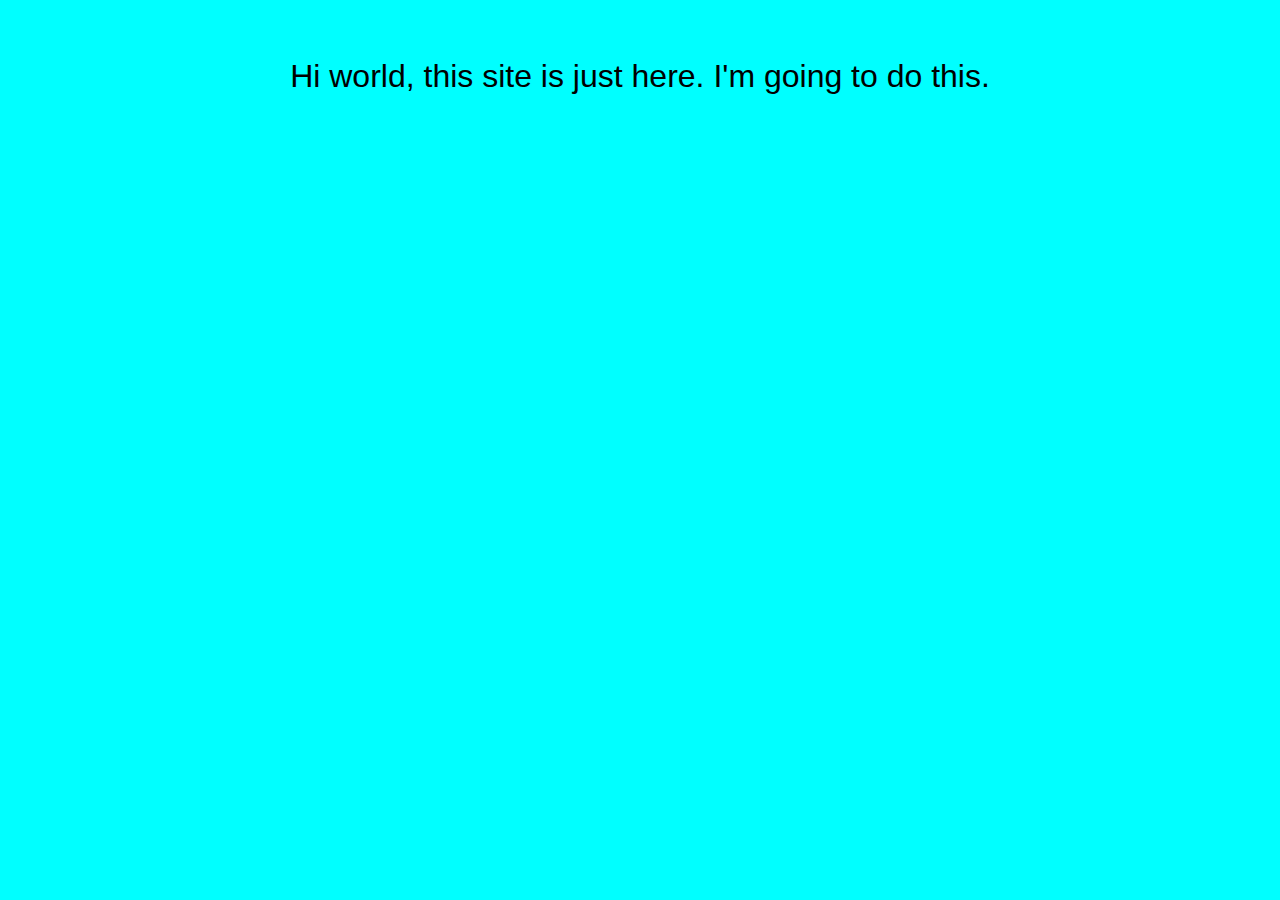
==== index.html @ a1d18eee "Add files via upload" ====
<!DOCTYPE html>
<html lang="en">
<head>
    <meta charset="UTF-8">
    <meta name="viewport" content="width=device-width, initial-scale=1.0">
    <title>Document</title>
    <style>
        body {
            font-family: Impact, Haettenschweiler, 'Arial Narrow Bold', sans-serif;
            font-size: 32px;
            text-align: center;
            padding-top: 50px;
            background-color: aqua;
        }
    </style>
</head>
<body>
    Hi world, this site is just here. I'm going to do this.
</body>
</html>
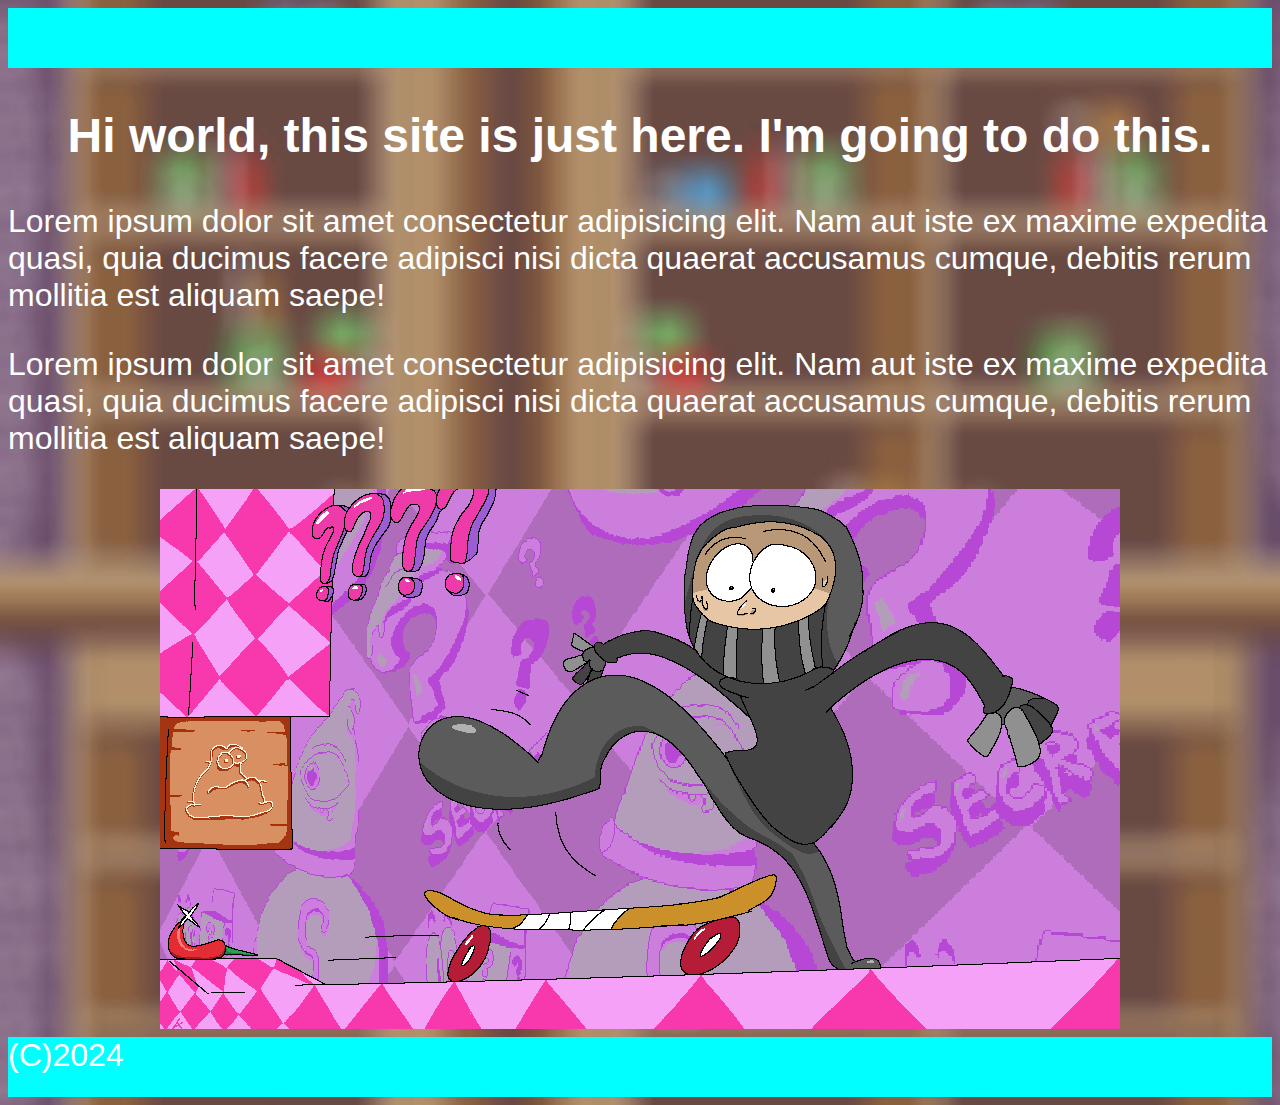
==== commit f94fe0d4: "Add files via upload" ====
--- a/index.html
+++ b/index.html
@@ -1,20 +1,55 @@
 <!DOCTYPE html>
-<html lang="en">
+<html lang="ru">
 <head>
     <meta charset="UTF-8">
     <meta name="viewport" content="width=device-width, initial-scale=1.0">
     <title>Document</title>
     <style>
         body {
-            font-family: Impact, Haettenschweiler, 'Arial Narrow Bold', sans-serif;
+            font-family: 'Comic Sans MS', Haettenschweiler, 'Arial Narrow Bold', sans-serif;
             font-size: 32px;
+            color: white;
+            background-color: rgb(255, 191, 0);
+            background-image: url(img/Bg_medievallibrairy1.png);
+            background-size: cover;
+        }
+        img:hover {
+            outline: 10px solid red;
+        }
+        h2{
             text-align: center;
-            padding-top: 50px;
+        }
+        header, footer {
+            height: 60px;
             background-color: aqua;
-        }
+        } 
     </style>
 </head>
 <body>
-    Hi world, this site is just here. I'm going to do this.
+<header>
+
+</header>
+<main>
+    <h2>
+        Hi world, this site is just here. I'm going to do this.
+    </h2>
+
+    <p>
+        Lorem ipsum dolor sit amet consectetur adipisicing elit. Nam aut iste ex maxime expedita quasi, quia ducimus facere adipisci nisi dicta quaerat accusamus cumque, debitis rerum mollitia est aliquam saepe!
+    </p>
+    <p>
+        Lorem ipsum dolor sit amet consectetur adipisicing elit. Nam aut iste ex maxime expedita quasi, quia ducimus facere adipisci nisi dicta quaerat accusamus cumque, debitis rerum mollitia est aliquam saepe!
+    </p>
+    <center>
+        <img src="img/Me-and-Level.png" alt="picture">
+    </center>
+    
+</main>
+<footer>(C)2024</footer>
+
+
+
+
+        
 </body>
 </html>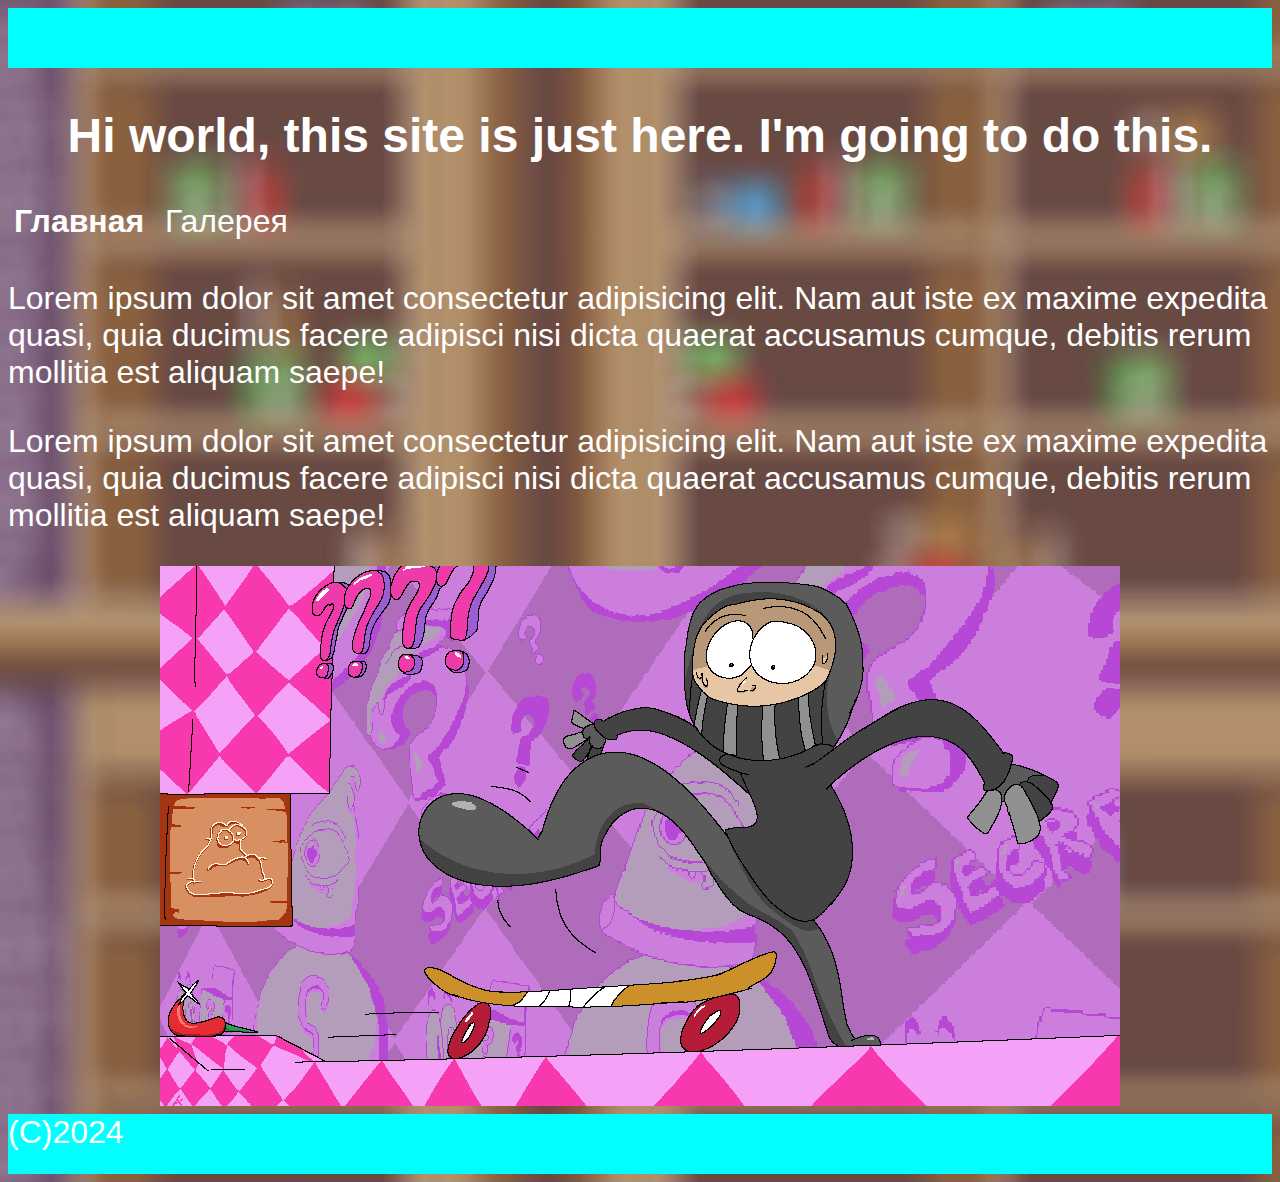
==== commit da82713c: "Add files via upload" ====
--- a/index.html
+++ b/index.html
@@ -4,26 +4,7 @@
     <meta charset="UTF-8">
     <meta name="viewport" content="width=device-width, initial-scale=1.0">
     <title>Document</title>
-    <style>
-        body {
-            font-family: 'Comic Sans MS', Haettenschweiler, 'Arial Narrow Bold', sans-serif;
-            font-size: 32px;
-            color: white;
-            background-color: rgb(255, 191, 0);
-            background-image: url(img/Bg_medievallibrairy1.png);
-            background-size: cover;
-        }
-        img:hover {
-            outline: 10px solid red;
-        }
-        h2{
-            text-align: center;
-        }
-        header, footer {
-            height: 60px;
-            background-color: aqua;
-        } 
-    </style>
+    <link rel="stylesheet" href="style.css">
 </head>
 <body>
 <header>
@@ -34,6 +15,11 @@
         Hi world, this site is just here. I'm going to do this.
     </h2>
 
+    <nav>
+        <a href="index.html"><b>Главная</b></a>
+        <a href="gallery.html">Галерея</a>
+    </nav>
+
     <p>
         Lorem ipsum dolor sit amet consectetur adipisicing elit. Nam aut iste ex maxime expedita quasi, quia ducimus facere adipisci nisi dicta quaerat accusamus cumque, debitis rerum mollitia est aliquam saepe!
     </p>
@@ -41,7 +27,7 @@
         Lorem ipsum dolor sit amet consectetur adipisicing elit. Nam aut iste ex maxime expedita quasi, quia ducimus facere adipisci nisi dicta quaerat accusamus cumque, debitis rerum mollitia est aliquam saepe!
     </p>
     <center>
-        <img src="img/Me-and-Level.png" alt="picture">
+        <a href="img/Me-and-Level.png"><img src="img/Me-and-Level.png" alt="picture"></a>    
     </center>
     
 </main>
--- a/style.css
+++ b/style.css
@@ -0,0 +1,33 @@
+body {
+    font-family: 'Comic Sans MS', Haettenschweiler, 'Arial Narrow Bold', sans-serif;
+    font-size: 32px;
+    color: white;
+    background-color: rgb(255, 191, 0);
+    background-image: url(img/Bg_medievallibrairy1.png);
+    background-size: cover;
+}
+img:hover {
+    outline: 10px solid red;
+}
+h2{
+    text-align: center;
+}
+header, footer {
+    height: 60px;
+    background-color: aqua;
+} 
+
+a {
+    color: white;
+    text-decoration: none;
+    padding: 6px;
+    border-radius: 10px;
+    
+}
+nav a:hover {
+    background-color: lime;
+}
+
+nav {
+    margin-bottom: 40px;
+}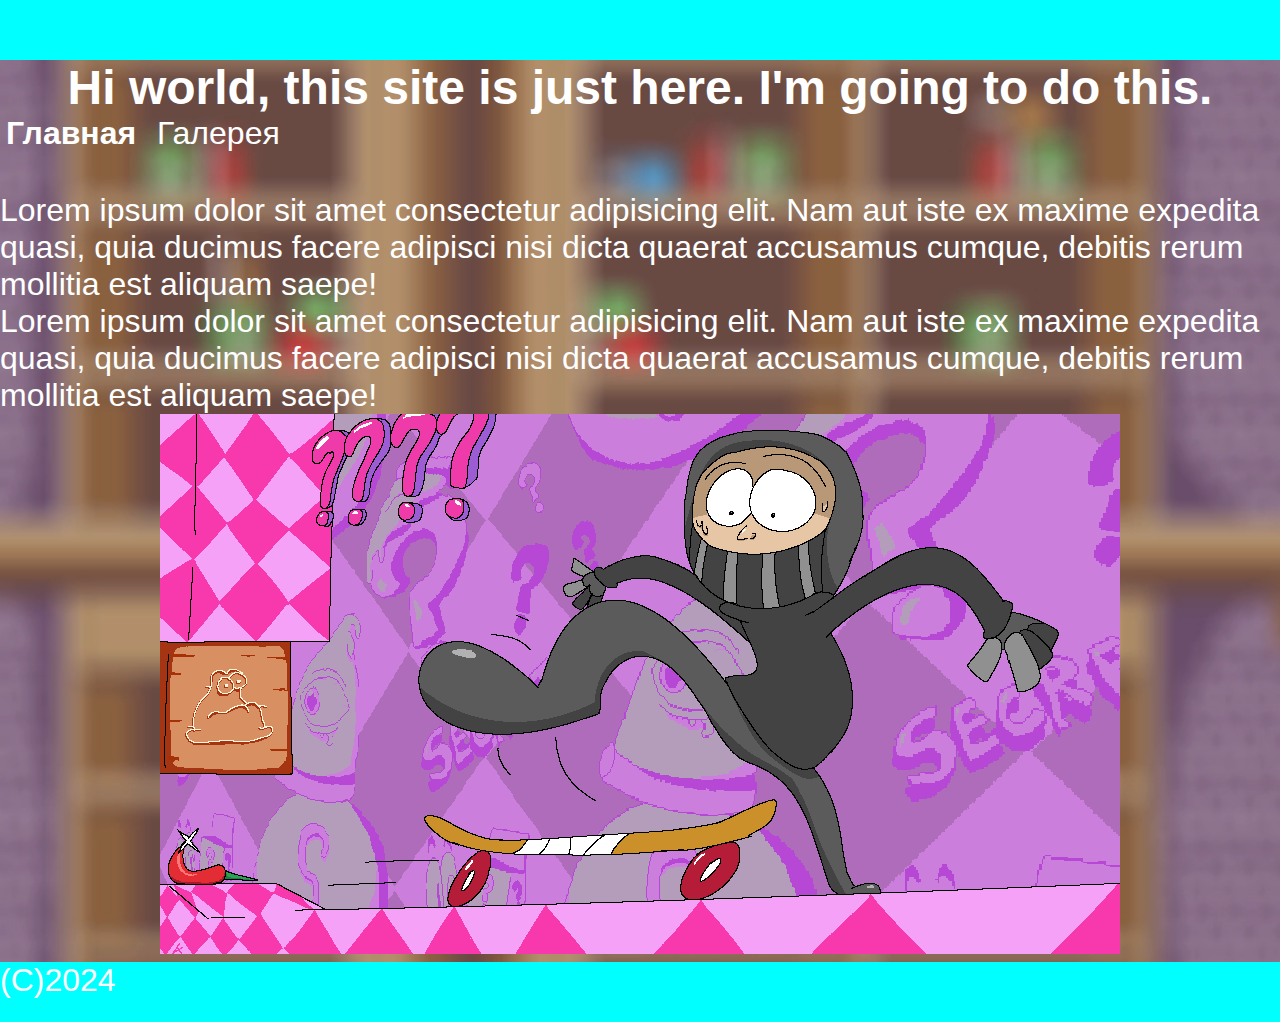
==== commit 516d6809: "Add files via upload" ====
--- a/index.html
+++ b/index.html
@@ -6,7 +6,7 @@
     <title>Document</title>
     <link rel="stylesheet" href="style.css">
 </head>
-<body>
+<body class="main">
 <header>
 
 </header>
--- a/style.css
+++ b/style.css
@@ -1,16 +1,36 @@
+* {
+    margin: 0;
+    padding: 0;
+}
+
 body {
     font-family: 'Comic Sans MS', Haettenschweiler, 'Arial Narrow Bold', sans-serif;
     font-size: 32px;
     color: white;
     background-color: rgb(255, 191, 0);
-    background-image: url(img/Bg_medievallibrairy1.png);
     background-size: cover;
 }
+
+.main {
+    background-image: url(img/Bg_medievallibrairy1.png);
+}
+
+.gallery {
+    background-image: url(img/Bg_medievaltreasure2.png);
+    backdrop-filter: blur(5px);
+    width: 100%;
+    height: 100vh;
+}
+
+
+
 img:hover {
     outline: 10px solid red;
 }
+
 h2{
     text-align: center;
+    margin-top: 0px;
 }
 header, footer {
     height: 60px;
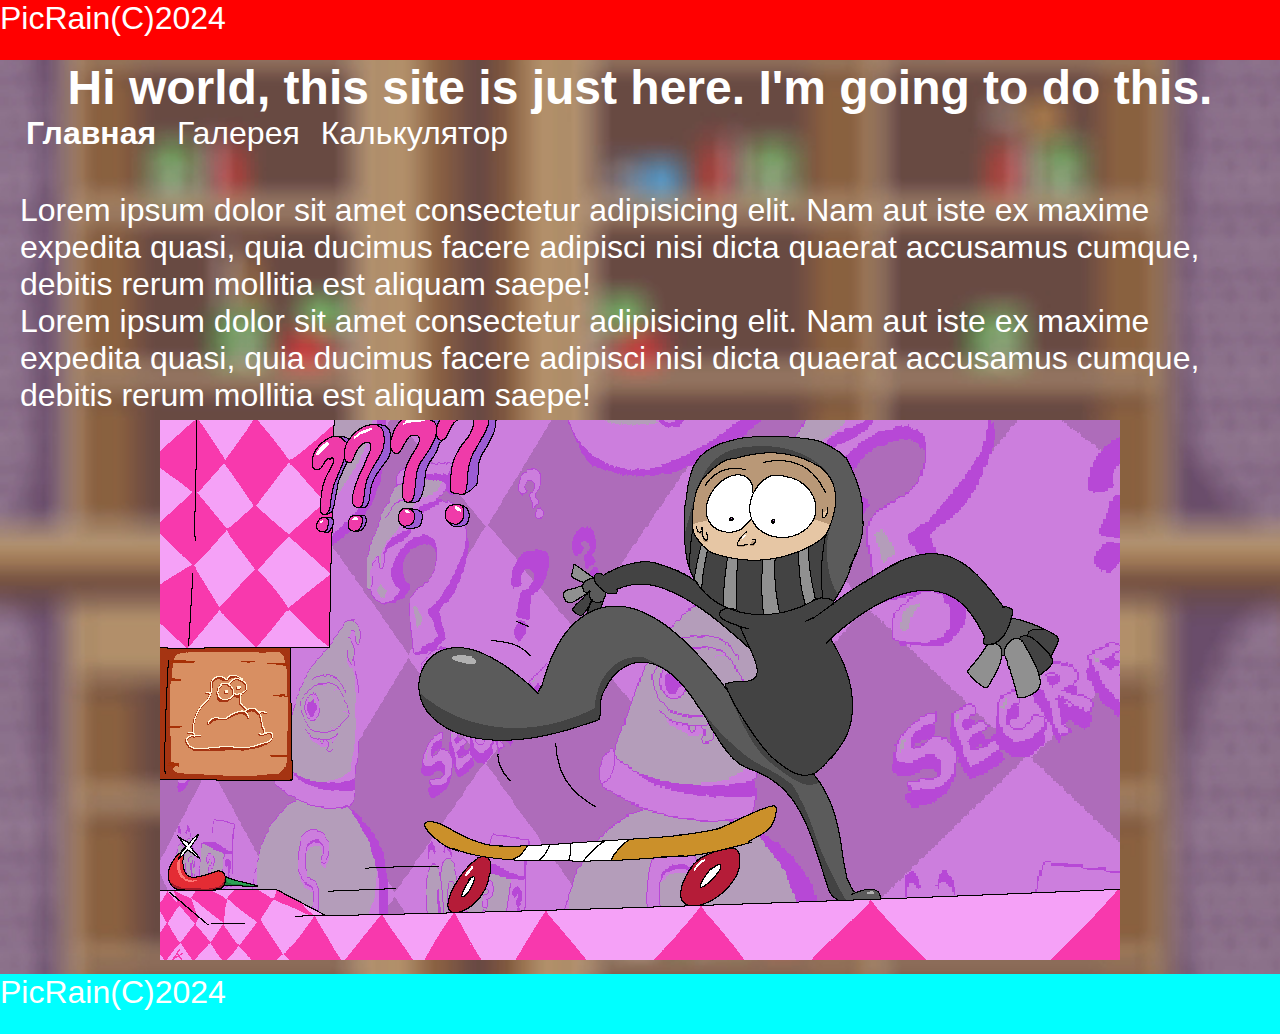
==== commit 89ac929d: "Add files via upload" ====
--- a/index.html
+++ b/index.html
@@ -7,9 +7,11 @@
     <link rel="stylesheet" href="style.css">
 </head>
 <body class="main">
+
 <header>
+    PicRain(C)2024
+</header>
 
-</header>
 <main>
     <h2>
         Hi world, this site is just here. I'm going to do this.
@@ -18,20 +20,30 @@
     <nav>
         <a href="index.html"><b>Главная</b></a>
         <a href="gallery.html">Галерея</a>
+        <a href="calc.html">Калькулятор</a>
     </nav>
 
-    <p>
-        Lorem ipsum dolor sit amet consectetur adipisicing elit. Nam aut iste ex maxime expedita quasi, quia ducimus facere adipisci nisi dicta quaerat accusamus cumque, debitis rerum mollitia est aliquam saepe!
-    </p>
-    <p>
-        Lorem ipsum dolor sit amet consectetur adipisicing elit. Nam aut iste ex maxime expedita quasi, quia ducimus facere adipisci nisi dicta quaerat accusamus cumque, debitis rerum mollitia est aliquam saepe!
-    </p>
-    <center>
-        <a href="img/Me-and-Level.png"><img src="img/Me-and-Level.png" alt="picture"></a>    
-    </center>
+    <div>
+        <p>
+            Lorem ipsum dolor sit amet consectetur adipisicing elit. Nam aut iste ex maxime expedita quasi, quia ducimus facere adipisci nisi dicta quaerat accusamus cumque, debitis rerum mollitia est aliquam saepe!
+        </p>
+        <p>
+            Lorem ipsum dolor sit amet consectetur adipisicing elit. Nam aut iste ex maxime expedita quasi, quia ducimus facere adipisci nisi dicta quaerat accusamus cumque, debitis rerum mollitia est aliquam saepe!
+        </p>
+    </div>
+
+    <div class="image">
+         <a href="img/Me-and-Level.png"><img src="img/Me-and-Level.png" alt="picture"></a>    
     
+    </div>
+
+
+   
 </main>
-<footer>(C)2024</footer>
+
+<footer>
+    PicRain(C)2024 
+</footer>
 
 
 
--- a/style.css
+++ b/style.css
@@ -4,7 +4,7 @@
 }
 
 body {
-    font-family: 'Comic Sans MS', Haettenschweiler, 'Arial Narrow Bold', sans-serif;
+    font-family: 'Exo', Haettenschweiler, 'Corbel', sans-serif;
     font-size: 32px;
     color: white;
     background-color: rgb(255, 191, 0);
@@ -13,6 +13,10 @@
 
 .main {
     background-image: url(img/Bg_medievallibrairy1.png);
+}
+
+.image {
+    text-align: center;
 }
 
 .gallery {
@@ -24,7 +28,7 @@
 
 
 
-img:hover {
+.image img:hover {
     outline: 10px solid red;
 }
 
@@ -32,22 +36,131 @@
     text-align: center;
     margin-top: 0px;
 }
-header, footer {
+footer {
     height: 60px;
     background-color: aqua;
-} 
+}
+
+header {
+    height: 60px;
+    background-color: rgb(255, 0, 0);
+}
 
 a {
     color: white;
     text-decoration: none;
     padding: 6px;
     border-radius: 10px;
-    
+
 }
 nav a:hover {
     background-color: lime;
 }
 
+
+.image {
+    display: flex;
+    justify-content: space-around;
+    flex-wrap: wrap;
+}
+
+
+.image p {
+    width: 300px;
+}
+
 nav {
     margin-bottom: 40px;
+}
+
+main {
+    padding: 0 20px;
+}
+
+/*
+calculator
+*/
+
+.calcul {
+    background-image: url(img/yes.png);
+}
+
+
+.Ltower,
+.Rtower,
+.Nice,
+.No {
+    position: absolute;
+}
+
+.Ltower {
+    left: 50px;
+}
+
+.Rtower {
+    right: 50px;
+}
+
+.Nice {
+    left: 170px;
+    top: 200px;
+    visibility: hidden;
+}
+
+.No {
+    right: 170px;
+    top: 230px;
+    visibility: hidden;
+}
+
+
+.example {
+    margin-top: 150px;
+    font-size: 34px;
+    text-align: center;
+}
+
+.example input {
+    font-size: 34px;
+    text-align: center;
+}
+
+.calcul button {
+    font-size: 34px;
+	background-color:#ff3725;
+	border-radius:15px;
+	border:2px solid #ffffff;
+	display:inline-block;
+	cursor:pointer;
+	color:#ffffff;
+	font-family:Arial;
+	padding:7px 16px;
+	text-decoration:none;
+	text-shadow:0px 1px 0px #ff685d;
+}
+
+.result {
+    margin-top: 80px;
+    margin-bottom: 100px;
+    display: flex;
+    justify-content: center;
+}
+
+.result button {
+    margin: 0px 30px;
+}
+
+#restart {
+    background-color: rgb(255, 255, 0);
+    color: black;
+    display: none;
+} 
+
+.calcul button:hover {
+	background-color:#4b2320;
+}
+
+.otvet {
+    color: rgb(84, 235, 33);
+    visibility: hidden;
 }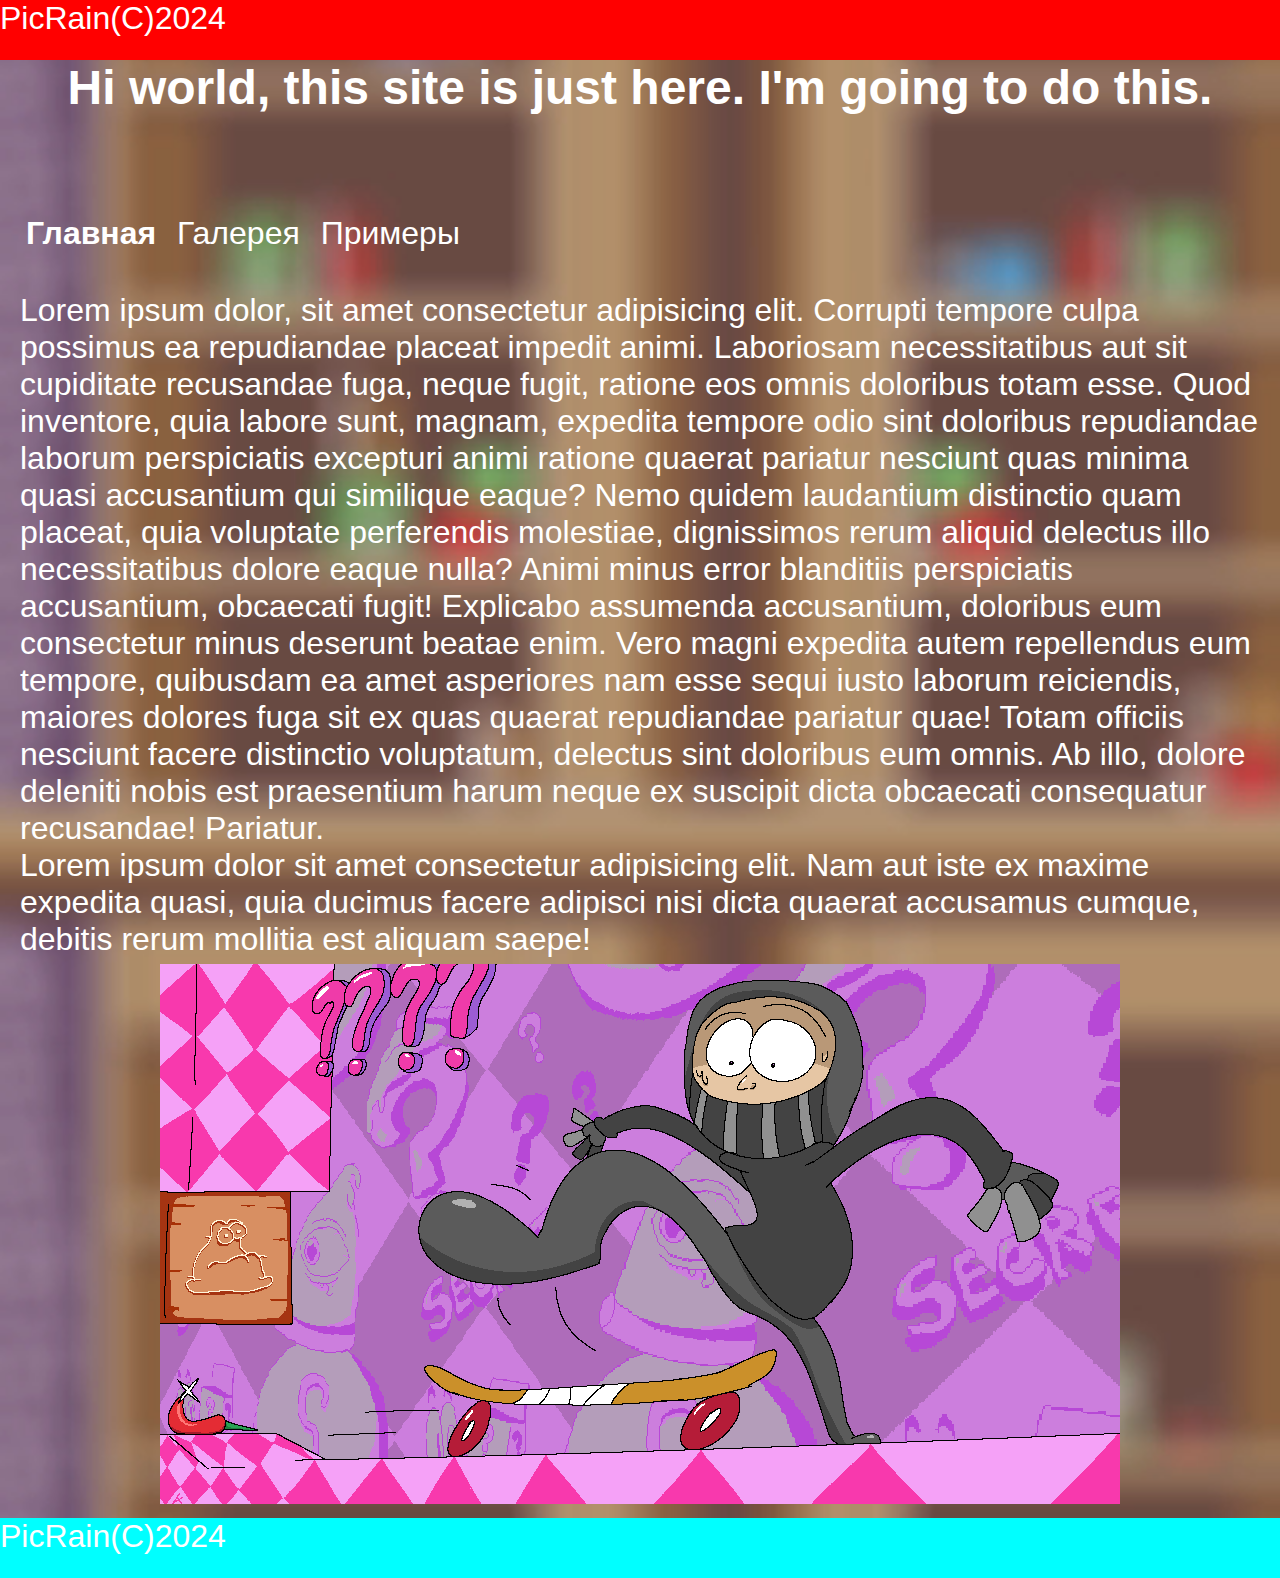
==== commit a22f583a: "Add files via upload" ====
--- a/index.html
+++ b/index.html
@@ -20,13 +20,11 @@
     <nav>
         <a href="index.html"><b>Главная</b></a>
         <a href="gallery.html">Галерея</a>
-        <a href="calc.html">Калькулятор</a>
+        <a href="calc.html">Примеры</a>
     </nav>
 
     <div>
-        <p>
-            Lorem ipsum dolor sit amet consectetur adipisicing elit. Nam aut iste ex maxime expedita quasi, quia ducimus facere adipisci nisi dicta quaerat accusamus cumque, debitis rerum mollitia est aliquam saepe!
-        </p>
+        Lorem ipsum dolor, sit amet consectetur adipisicing elit. Corrupti tempore culpa possimus ea repudiandae placeat impedit animi. Laboriosam necessitatibus aut sit cupiditate recusandae fuga, neque fugit, ratione eos omnis doloribus totam esse. Quod inventore, quia labore sunt, magnam, expedita tempore odio sint doloribus repudiandae laborum perspiciatis excepturi animi ratione quaerat pariatur nesciunt quas minima quasi accusantium qui similique eaque? Nemo quidem laudantium distinctio quam placeat, quia voluptate perferendis molestiae, dignissimos rerum aliquid delectus illo necessitatibus dolore eaque nulla? Animi minus error blanditiis perspiciatis accusantium, obcaecati fugit! Explicabo assumenda accusantium, doloribus eum consectetur minus deserunt beatae enim. Vero magni expedita autem repellendus eum tempore, quibusdam ea amet asperiores nam esse sequi iusto laborum reiciendis, maiores dolores fuga sit ex quas quaerat repudiandae pariatur quae! Totam officiis nesciunt facere distinctio voluptatum, delectus sint doloribus eum omnis. Ab illo, dolore deleniti nobis est praesentium harum neque ex suscipit dicta obcaecati consequatur recusandae! Pariatur.
         <p>
             Lorem ipsum dolor sit amet consectetur adipisicing elit. Nam aut iste ex maxime expedita quasi, quia ducimus facere adipisci nisi dicta quaerat accusamus cumque, debitis rerum mollitia est aliquam saepe!
         </p>
--- a/style.css
+++ b/style.css
@@ -163,4 +163,42 @@
 .otvet {
     color: rgb(84, 235, 33);
     visibility: hidden;
-}+}
+
+/*
+menu
+*/
+.menu {
+    position: absolute;
+    background-color: #ffffff;
+    width: 575px;
+    height: 475px;
+    border-radius:60px;
+    left: 50%;
+    top: 40%;
+    transform: translate(-50%, -40%); 
+    color:black;
+    padding: 10px;
+    text-align: center;
+    display: block;
+}
+
+h2 {
+    margin-bottom: 100px;
+}
+
+.menu p {
+    padding: 5px;
+}
+
+#easy:hover {
+    background-color: #1cb10f;
+    cursor: pointer;
+}
+
+#hard:hover {
+    background-color: #d61919;
+    cursor: pointer;
+}
+
+
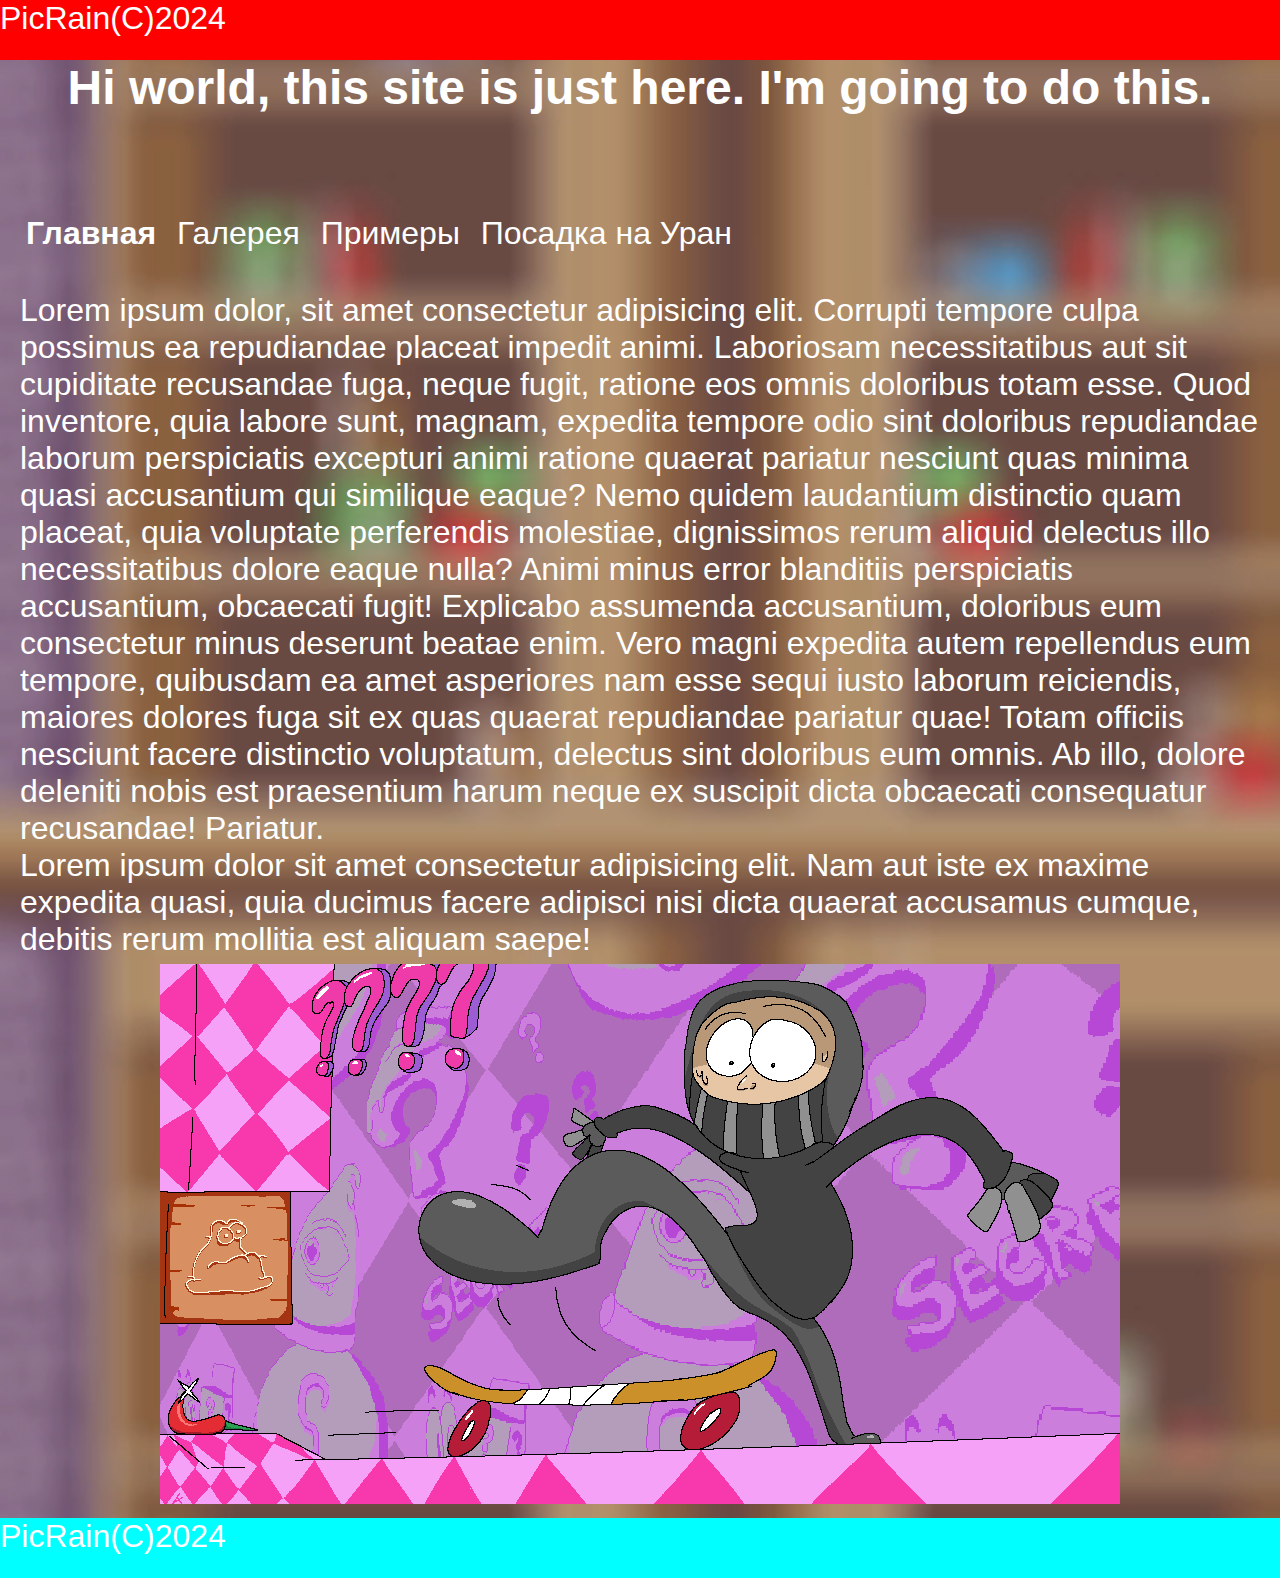
==== commit dfab9e2d: "Add files via upload" ====
--- a/index.html
+++ b/index.html
@@ -21,6 +21,7 @@
         <a href="index.html"><b>Главная</b></a>
         <a href="gallery.html">Галерея</a>
         <a href="calc.html">Примеры</a>
+        <a href="ship.html">Посадка на Уран</a>
     </nav>
 
     <div>
--- a/style.css
+++ b/style.css
@@ -4,7 +4,7 @@
 }
 
 body {
-    font-family: 'Exo', Haettenschweiler, 'Corbel', sans-serif;
+    font-family: 'Bachnschrift Light', Haettenschweiler, 'Corbel', sans-serif;
     font-size: 32px;
     color: white;
     background-color: rgb(255, 191, 0);
@@ -201,4 +201,9 @@
     cursor: pointer;
 }
 
-
+#lunatic:hover {
+    background-color: #0d0ad0;
+    cursor: pointer;
+}
+
+
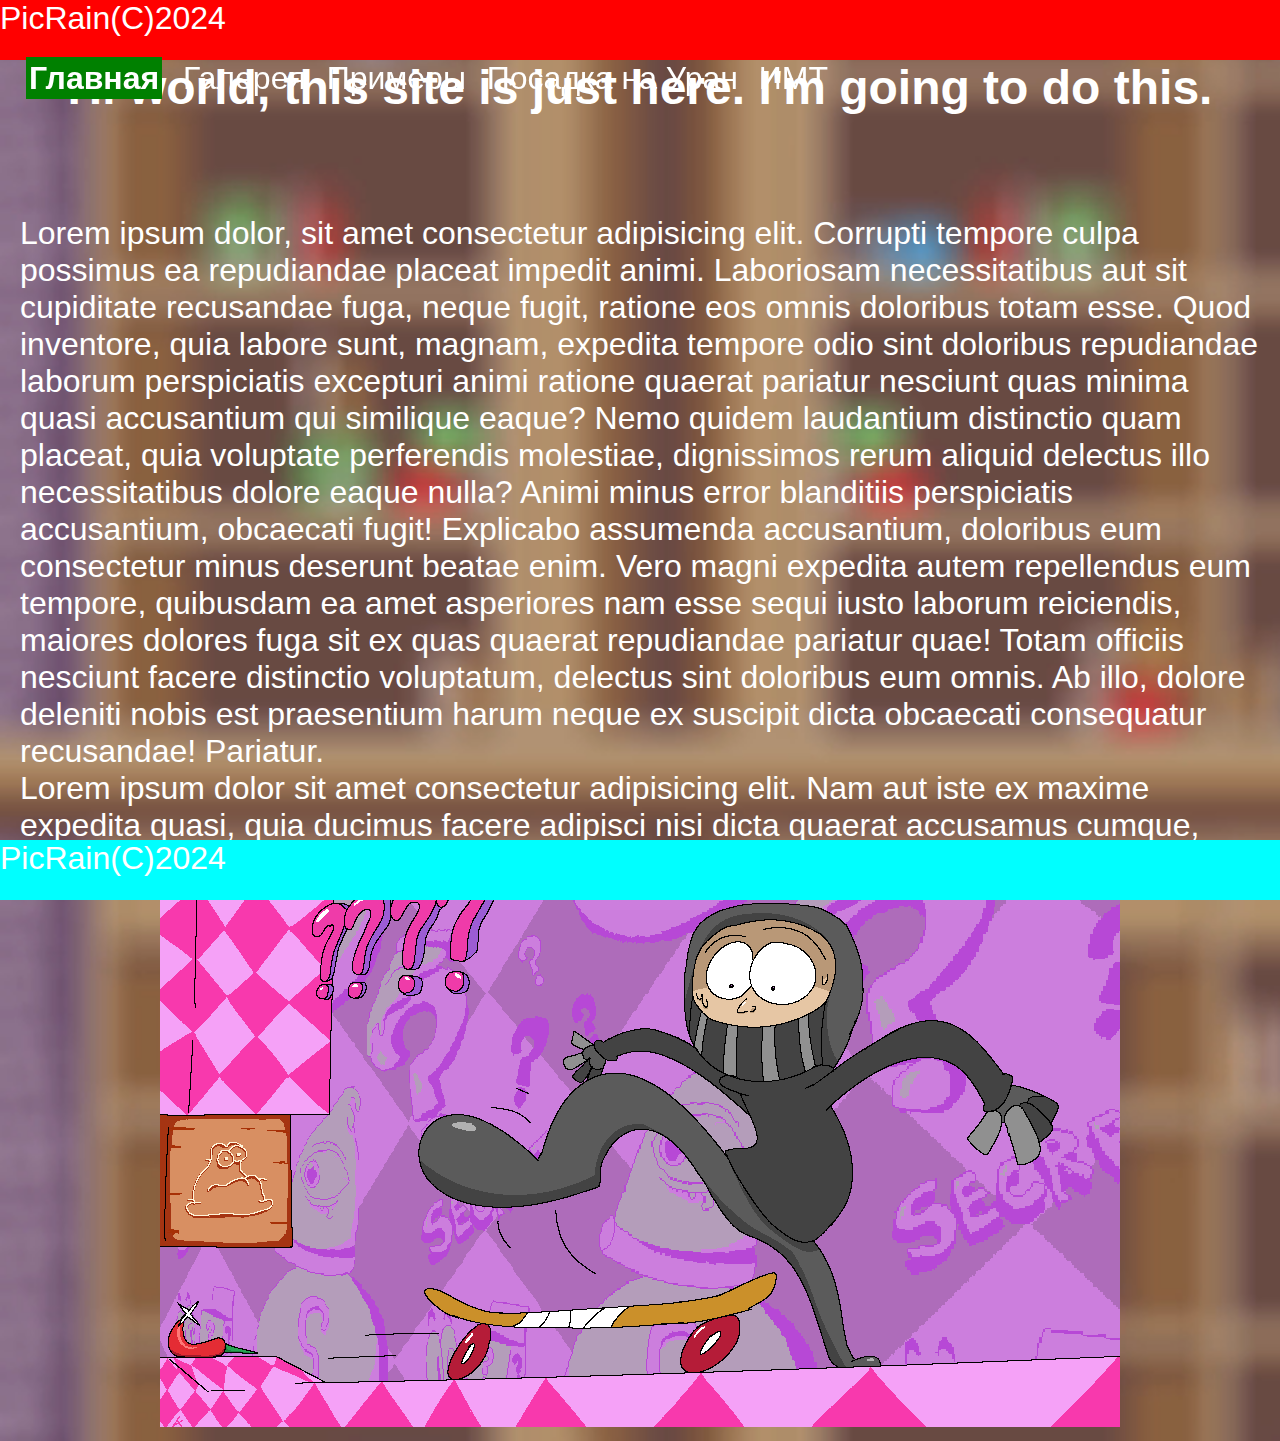
==== commit e58f33a6: "Add files via upload" ====
--- a/index.html
+++ b/index.html
@@ -22,6 +22,7 @@
         <a href="gallery.html">Галерея</a>
         <a href="calc.html">Примеры</a>
         <a href="ship.html">Посадка на Уран</a>
+        <a href="imt.html">ИМТ</a>
     </nav>
 
     <div>
--- a/style.css
+++ b/style.css
@@ -4,11 +4,12 @@
 }
 
 body {
-    font-family: 'Bachnschrift Light', Haettenschweiler, 'Corbel', sans-serif;
+    font-family: 'Consolas', Haettenschweiler, 'Corbel', sans-serif;
     font-size: 32px;
     color: white;
     background-color: rgb(255, 191, 0);
     background-size: cover;
+    padding: 60px 0 0 0;
 }
 
 .main {
@@ -26,7 +27,9 @@
     height: 100vh;
 }
 
-
+.imt {
+    background-image: url(img/infor.png);
+}
 
 .image img:hover {
     outline: 10px solid red;
@@ -38,10 +41,16 @@
 }
 footer {
     height: 60px;
+    position: fixed;
+    bottom: 0px;
+    width: 100%;
     background-color: aqua;
 }
 
 header {
+    position: fixed;
+    top: 0;
+    width: 100%;
     height: 60px;
     background-color: rgb(255, 0, 0);
 }
@@ -71,6 +80,8 @@
 
 nav {
     margin-bottom: 40px;
+    position: fixed;
+    top: 60px;
 }
 
 main {
@@ -206,4 +217,25 @@
     cursor: pointer;
 }
 
-
+.example button {
+    font-size: 34px;
+	border-radius:15px;
+    background-color: #40bd27;
+	border:2px solid #ffffff;
+	display:inline-block;
+	cursor:pointer;
+	color:#ffffff;
+	font-family:Arial;
+	padding:7px 16px;
+	text-decoration:none;
+}
+
+
+nav b {
+    background-color: green;
+    padding: 3px;
+}
+
+#imtMessage {
+    text-align: center;
+}